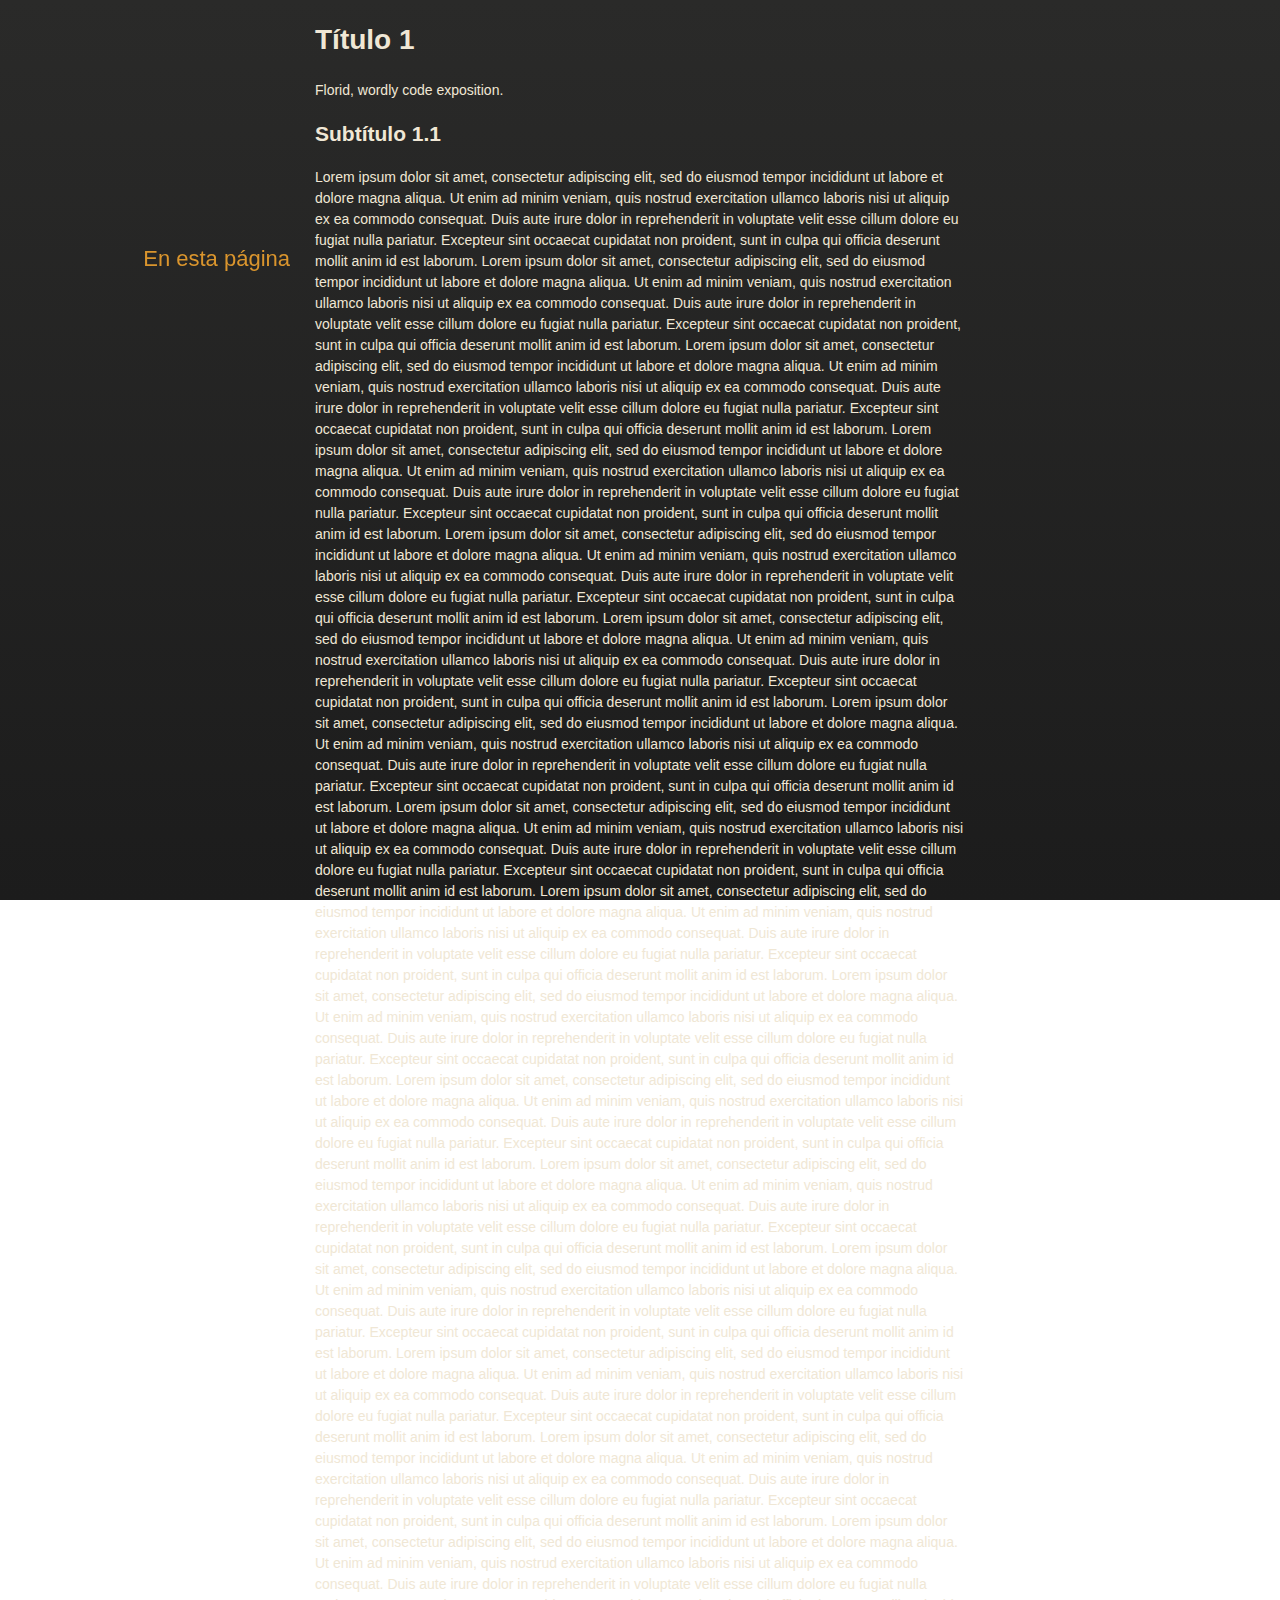
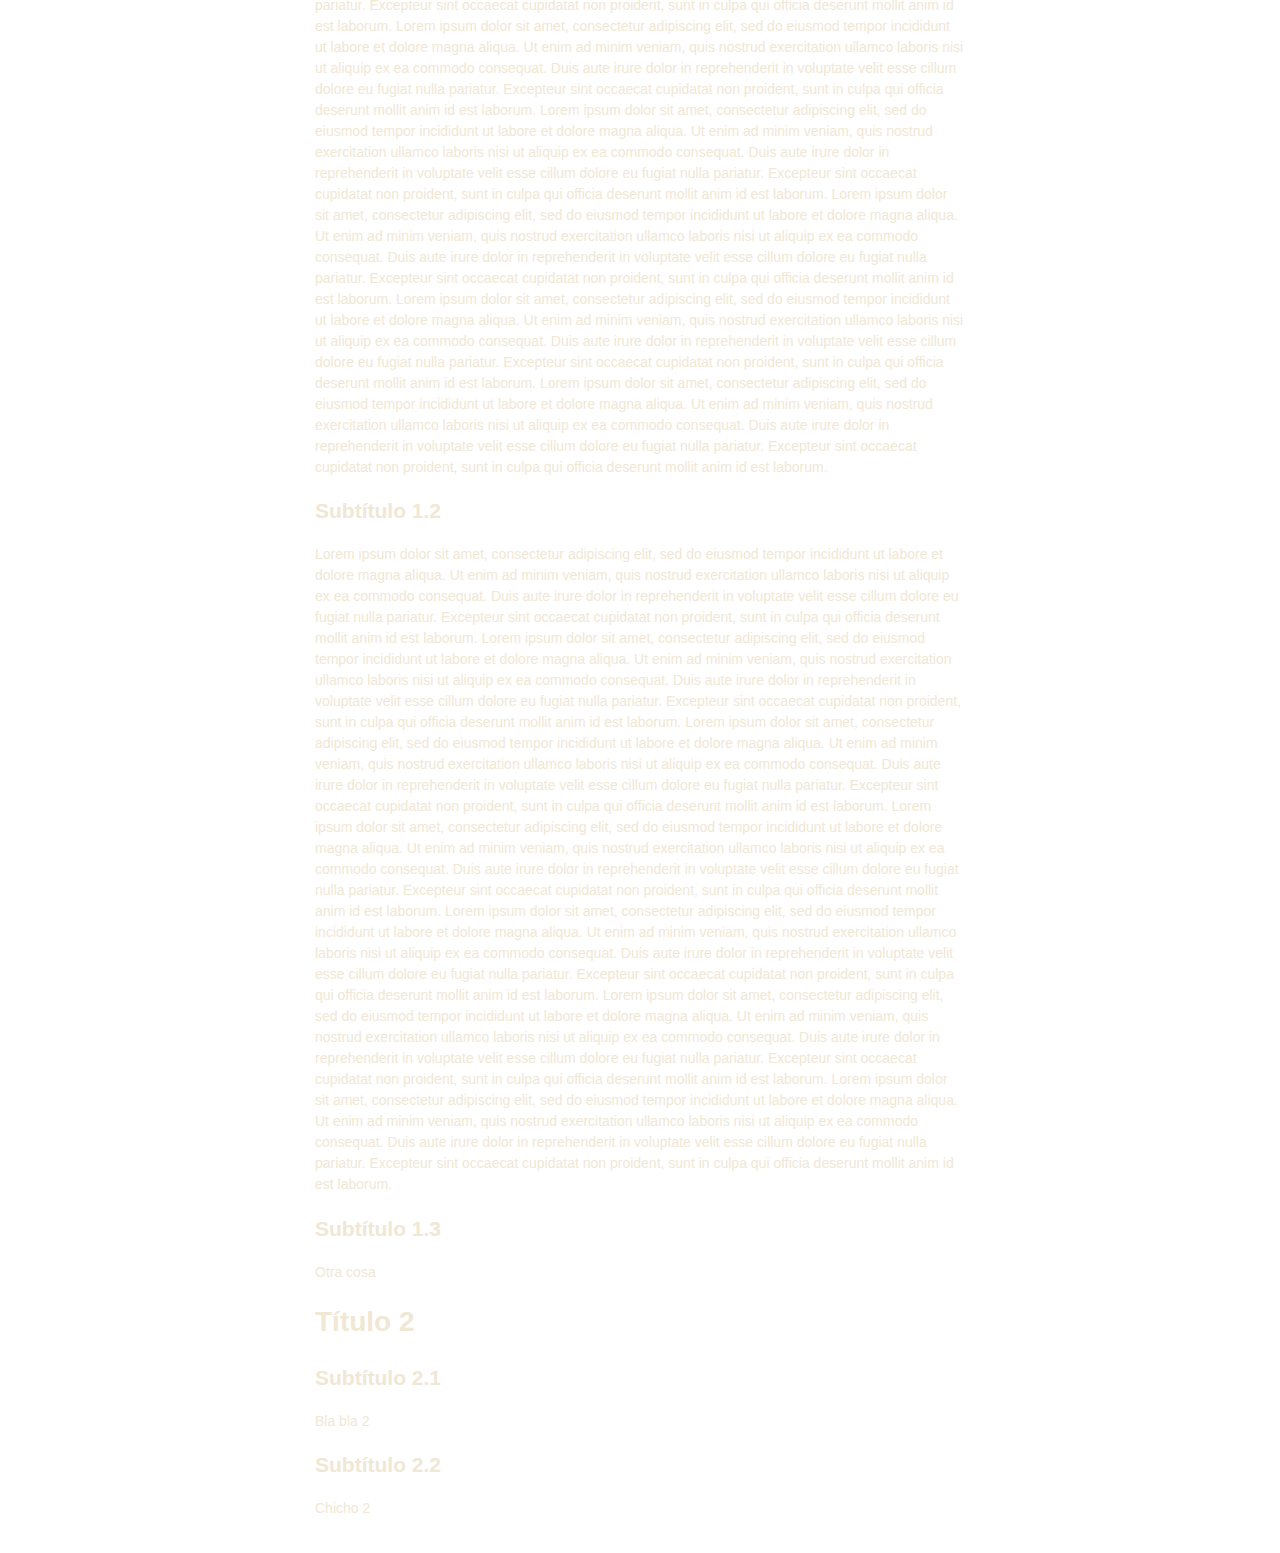
==== scripts/index.html @ 18145499 "page scripts" ====
<!DOCTYPE html>
<html>
  <link src="style.css" rel="stylesheet">
  <body>
    <div class="wrapper">
      <section>
        <link href="style.css" rel="stylesheet">
        <h1>Título 1</h1>
        <p>Florid, wordly code exposition.</p>
        <h2>Subtítulo 1.1</h2>
        <p>
          Lorem ipsum dolor sit amet, consectetur adipiscing elit, sed do eiusmod tempor incididunt ut labore et dolore magna aliqua. Ut enim ad minim veniam, quis nostrud exercitation ullamco laboris nisi ut aliquip ex ea commodo consequat. Duis aute irure dolor in reprehenderit in voluptate velit esse cillum dolore eu fugiat nulla pariatur. Excepteur sint occaecat cupidatat non proident, sunt in culpa qui officia deserunt mollit anim id est laborum.
          Lorem ipsum dolor sit amet, consectetur adipiscing elit, sed do eiusmod tempor incididunt ut labore et dolore magna aliqua. Ut enim ad minim veniam, quis nostrud exercitation ullamco laboris nisi ut aliquip ex ea commodo consequat. Duis aute irure dolor in reprehenderit in voluptate velit esse cillum dolore eu fugiat nulla pariatur. Excepteur sint occaecat cupidatat non proident, sunt in culpa qui officia deserunt mollit anim id est laborum.
          Lorem ipsum dolor sit amet, consectetur adipiscing elit, sed do eiusmod tempor incididunt ut labore et dolore magna aliqua. Ut enim ad minim veniam, quis nostrud exercitation ullamco laboris nisi ut aliquip ex ea commodo consequat. Duis aute irure dolor in reprehenderit in voluptate velit esse cillum dolore eu fugiat nulla pariatur. Excepteur sint occaecat cupidatat non proident, sunt in culpa qui officia deserunt mollit anim id est laborum.
          Lorem ipsum dolor sit amet, consectetur adipiscing elit, sed do eiusmod tempor incididunt ut labore et dolore magna aliqua. Ut enim ad minim veniam, quis nostrud exercitation ullamco laboris nisi ut aliquip ex ea commodo consequat. Duis aute irure dolor in reprehenderit in voluptate velit esse cillum dolore eu fugiat nulla pariatur. Excepteur sint occaecat cupidatat non proident, sunt in culpa qui officia deserunt mollit anim id est laborum.
          Lorem ipsum dolor sit amet, consectetur adipiscing elit, sed do eiusmod tempor incididunt ut labore et dolore magna aliqua. Ut enim ad minim veniam, quis nostrud exercitation ullamco laboris nisi ut aliquip ex ea commodo consequat. Duis aute irure dolor in reprehenderit in voluptate velit esse cillum dolore eu fugiat nulla pariatur. Excepteur sint occaecat cupidatat non proident, sunt in culpa qui officia deserunt mollit anim id est laborum.
          Lorem ipsum dolor sit amet, consectetur adipiscing elit, sed do eiusmod tempor incididunt ut labore et dolore magna aliqua. Ut enim ad minim veniam, quis nostrud exercitation ullamco laboris nisi ut aliquip ex ea commodo consequat. Duis aute irure dolor in reprehenderit in voluptate velit esse cillum dolore eu fugiat nulla pariatur. Excepteur sint occaecat cupidatat non proident, sunt in culpa qui officia deserunt mollit anim id est laborum.
          Lorem ipsum dolor sit amet, consectetur adipiscing elit, sed do eiusmod tempor incididunt ut labore et dolore magna aliqua. Ut enim ad minim veniam, quis nostrud exercitation ullamco laboris nisi ut aliquip ex ea commodo consequat. Duis aute irure dolor in reprehenderit in voluptate velit esse cillum dolore eu fugiat nulla pariatur. Excepteur sint occaecat cupidatat non proident, sunt in culpa qui officia deserunt mollit anim id est laborum.
          Lorem ipsum dolor sit amet, consectetur adipiscing elit, sed do eiusmod tempor incididunt ut labore et dolore magna aliqua. Ut enim ad minim veniam, quis nostrud exercitation ullamco laboris nisi ut aliquip ex ea commodo consequat. Duis aute irure dolor in reprehenderit in voluptate velit esse cillum dolore eu fugiat nulla pariatur. Excepteur sint occaecat cupidatat non proident, sunt in culpa qui officia deserunt mollit anim id est laborum.
          Lorem ipsum dolor sit amet, consectetur adipiscing elit, sed do eiusmod tempor incididunt ut labore et dolore magna aliqua. Ut enim ad minim veniam, quis nostrud exercitation ullamco laboris nisi ut aliquip ex ea commodo consequat. Duis aute irure dolor in reprehenderit in voluptate velit esse cillum dolore eu fugiat nulla pariatur. Excepteur sint occaecat cupidatat non proident, sunt in culpa qui officia deserunt mollit anim id est laborum.
          Lorem ipsum dolor sit amet, consectetur adipiscing elit, sed do eiusmod tempor incididunt ut labore et dolore magna aliqua. Ut enim ad minim veniam, quis nostrud exercitation ullamco laboris nisi ut aliquip ex ea commodo consequat. Duis aute irure dolor in reprehenderit in voluptate velit esse cillum dolore eu fugiat nulla pariatur. Excepteur sint occaecat cupidatat non proident, sunt in culpa qui officia deserunt mollit anim id est laborum.
          Lorem ipsum dolor sit amet, consectetur adipiscing elit, sed do eiusmod tempor incididunt ut labore et dolore magna aliqua. Ut enim ad minim veniam, quis nostrud exercitation ullamco laboris nisi ut aliquip ex ea commodo consequat. Duis aute irure dolor in reprehenderit in voluptate velit esse cillum dolore eu fugiat nulla pariatur. Excepteur sint occaecat cupidatat non proident, sunt in culpa qui officia deserunt mollit anim id est laborum.
          Lorem ipsum dolor sit amet, consectetur adipiscing elit, sed do eiusmod tempor incididunt ut labore et dolore magna aliqua. Ut enim ad minim veniam, quis nostrud exercitation ullamco laboris nisi ut aliquip ex ea commodo consequat. Duis aute irure dolor in reprehenderit in voluptate velit esse cillum dolore eu fugiat nulla pariatur. Excepteur sint occaecat cupidatat non proident, sunt in culpa qui officia deserunt mollit anim id est laborum.
          Lorem ipsum dolor sit amet, consectetur adipiscing elit, sed do eiusmod tempor incididunt ut labore et dolore magna aliqua. Ut enim ad minim veniam, quis nostrud exercitation ullamco laboris nisi ut aliquip ex ea commodo consequat. Duis aute irure dolor in reprehenderit in voluptate velit esse cillum dolore eu fugiat nulla pariatur. Excepteur sint occaecat cupidatat non proident, sunt in culpa qui officia deserunt mollit anim id est laborum.
          Lorem ipsum dolor sit amet, consectetur adipiscing elit, sed do eiusmod tempor incididunt ut labore et dolore magna aliqua. Ut enim ad minim veniam, quis nostrud exercitation ullamco laboris nisi ut aliquip ex ea commodo consequat. Duis aute irure dolor in reprehenderit in voluptate velit esse cillum dolore eu fugiat nulla pariatur. Excepteur sint occaecat cupidatat non proident, sunt in culpa qui officia deserunt mollit anim id est laborum.
          Lorem ipsum dolor sit amet, consectetur adipiscing elit, sed do eiusmod tempor incididunt ut labore et dolore magna aliqua. Ut enim ad minim veniam, quis nostrud exercitation ullamco laboris nisi ut aliquip ex ea commodo consequat. Duis aute irure dolor in reprehenderit in voluptate velit esse cillum dolore eu fugiat nulla pariatur. Excepteur sint occaecat cupidatat non proident, sunt in culpa qui officia deserunt mollit anim id est laborum.
          Lorem ipsum dolor sit amet, consectetur adipiscing elit, sed do eiusmod tempor incididunt ut labore et dolore magna aliqua. Ut enim ad minim veniam, quis nostrud exercitation ullamco laboris nisi ut aliquip ex ea commodo consequat. Duis aute irure dolor in reprehenderit in voluptate velit esse cillum dolore eu fugiat nulla pariatur. Excepteur sint occaecat cupidatat non proident, sunt in culpa qui officia deserunt mollit anim id est laborum.
          Lorem ipsum dolor sit amet, consectetur adipiscing elit, sed do eiusmod tempor incididunt ut labore et dolore magna aliqua. Ut enim ad minim veniam, quis nostrud exercitation ullamco laboris nisi ut aliquip ex ea commodo consequat. Duis aute irure dolor in reprehenderit in voluptate velit esse cillum dolore eu fugiat nulla pariatur. Excepteur sint occaecat cupidatat non proident, sunt in culpa qui officia deserunt mollit anim id est laborum.
          Lorem ipsum dolor sit amet, consectetur adipiscing elit, sed do eiusmod tempor incididunt ut labore et dolore magna aliqua. Ut enim ad minim veniam, quis nostrud exercitation ullamco laboris nisi ut aliquip ex ea commodo consequat. Duis aute irure dolor in reprehenderit in voluptate velit esse cillum dolore eu fugiat nulla pariatur. Excepteur sint occaecat cupidatat non proident, sunt in culpa qui officia deserunt mollit anim id est laborum.
          Lorem ipsum dolor sit amet, consectetur adipiscing elit, sed do eiusmod tempor incididunt ut labore et dolore magna aliqua. Ut enim ad minim veniam, quis nostrud exercitation ullamco laboris nisi ut aliquip ex ea commodo consequat. Duis aute irure dolor in reprehenderit in voluptate velit esse cillum dolore eu fugiat nulla pariatur. Excepteur sint occaecat cupidatat non proident, sunt in culpa qui officia deserunt mollit anim id est laborum.
          Lorem ipsum dolor sit amet, consectetur adipiscing elit, sed do eiusmod tempor incididunt ut labore et dolore magna aliqua. Ut enim ad minim veniam, quis nostrud exercitation ullamco laboris nisi ut aliquip ex ea commodo consequat. Duis aute irure dolor in reprehenderit in voluptate velit esse cillum dolore eu fugiat nulla pariatur. Excepteur sint occaecat cupidatat non proident, sunt in culpa qui officia deserunt mollit anim id est laborum.
          Lorem ipsum dolor sit amet, consectetur adipiscing elit, sed do eiusmod tempor incididunt ut labore et dolore magna aliqua. Ut enim ad minim veniam, quis nostrud exercitation ullamco laboris nisi ut aliquip ex ea commodo consequat. Duis aute irure dolor in reprehenderit in voluptate velit esse cillum dolore eu fugiat nulla pariatur. Excepteur sint occaecat cupidatat non proident, sunt in culpa qui officia deserunt mollit anim id est laborum.
        </p>
        <h2>Subtítulo 1.2</h2>
        <p>Lorem ipsum dolor sit amet, consectetur adipiscing elit, sed do eiusmod tempor incididunt ut labore et dolore magna aliqua. Ut enim ad minim veniam, quis nostrud exercitation ullamco laboris nisi ut aliquip ex ea commodo consequat. Duis aute irure dolor in reprehenderit in voluptate velit esse cillum dolore eu fugiat nulla pariatur. Excepteur sint occaecat cupidatat non proident, sunt in culpa qui officia deserunt mollit anim id est laborum.
          Lorem ipsum dolor sit amet, consectetur adipiscing elit, sed do eiusmod tempor incididunt ut labore et dolore magna aliqua. Ut enim ad minim veniam, quis nostrud exercitation ullamco laboris nisi ut aliquip ex ea commodo consequat. Duis aute irure dolor in reprehenderit in voluptate velit esse cillum dolore eu fugiat nulla pariatur. Excepteur sint occaecat cupidatat non proident, sunt in culpa qui officia deserunt mollit anim id est laborum.
          Lorem ipsum dolor sit amet, consectetur adipiscing elit, sed do eiusmod tempor incididunt ut labore et dolore magna aliqua. Ut enim ad minim veniam, quis nostrud exercitation ullamco laboris nisi ut aliquip ex ea commodo consequat. Duis aute irure dolor in reprehenderit in voluptate velit esse cillum dolore eu fugiat nulla pariatur. Excepteur sint occaecat cupidatat non proident, sunt in culpa qui officia deserunt mollit anim id est laborum.
          Lorem ipsum dolor sit amet, consectetur adipiscing elit, sed do eiusmod tempor incididunt ut labore et dolore magna aliqua. Ut enim ad minim veniam, quis nostrud exercitation ullamco laboris nisi ut aliquip ex ea commodo consequat. Duis aute irure dolor in reprehenderit in voluptate velit esse cillum dolore eu fugiat nulla pariatur. Excepteur sint occaecat cupidatat non proident, sunt in culpa qui officia deserunt mollit anim id est laborum.
          Lorem ipsum dolor sit amet, consectetur adipiscing elit, sed do eiusmod tempor incididunt ut labore et dolore magna aliqua. Ut enim ad minim veniam, quis nostrud exercitation ullamco laboris nisi ut aliquip ex ea commodo consequat. Duis aute irure dolor in reprehenderit in voluptate velit esse cillum dolore eu fugiat nulla pariatur. Excepteur sint occaecat cupidatat non proident, sunt in culpa qui officia deserunt mollit anim id est laborum.
          Lorem ipsum dolor sit amet, consectetur adipiscing elit, sed do eiusmod tempor incididunt ut labore et dolore magna aliqua. Ut enim ad minim veniam, quis nostrud exercitation ullamco laboris nisi ut aliquip ex ea commodo consequat. Duis aute irure dolor in reprehenderit in voluptate velit esse cillum dolore eu fugiat nulla pariatur. Excepteur sint occaecat cupidatat non proident, sunt in culpa qui officia deserunt mollit anim id est laborum.
          Lorem ipsum dolor sit amet, consectetur adipiscing elit, sed do eiusmod tempor incididunt ut labore et dolore magna aliqua. Ut enim ad minim veniam, quis nostrud exercitation ullamco laboris nisi ut aliquip ex ea commodo consequat. Duis aute irure dolor in reprehenderit in voluptate velit esse cillum dolore eu fugiat nulla pariatur. Excepteur sint occaecat cupidatat non proident, sunt in culpa qui officia deserunt mollit anim id est laborum.</p>
        <h2>Subtítulo 1.3</h2>
        <p>Otra cosa</p>
        <h1>Título 2</h1>
        <h2>Subtítulo 2.1</h2>
        <p>Bla bla 2</p>
        <h2>Subtítulo 2.2</h2>
        <p>Chicho 2</p>
      </section>
    </div>
  </body>
  <script src="main.js"></script>
  <script>
  </script>
</html>
---- scripts/style.css ----
body {
    padding: 0px 0 20px 0px;
    margin: 0px;
    font: 14px/1.5 "OpenSansRegular", "Helvetica Neue", Helvetica, Arial, sans-serif;
    color: #f0e7d5;
    font-weight: normal;
    background: #252525;
    background-attachment: fixed !important;
    background: linear-gradient(#2a2a29, #1c1c1c);
}
.wrapper {
    max-width: 650px;
    margin: 0 auto;
    position: relative;
    padding: 0 20px;
}
li {
    display: list-item;
    color: #f0e7d5;
}
li[class="tag-h1"] {
    font-size: 20px;
}
li[class="tag-h2"] {
    font-size: 14px;
}
nav {
    width: 230px;
    position: fixed;
    top: 220px;
    left: 50%;
    margin-left: -580px;
    text-align: right;
    font-size: 22px;
}
a:-webkit-any-link {
    color: inherit;
    cursor: pointer;
    text-decoration: none;
}
ul {
    list-style-type: none;
}
ul[class="this-page"]:not(li) {
    color: rgb(218, 149, 45);
}
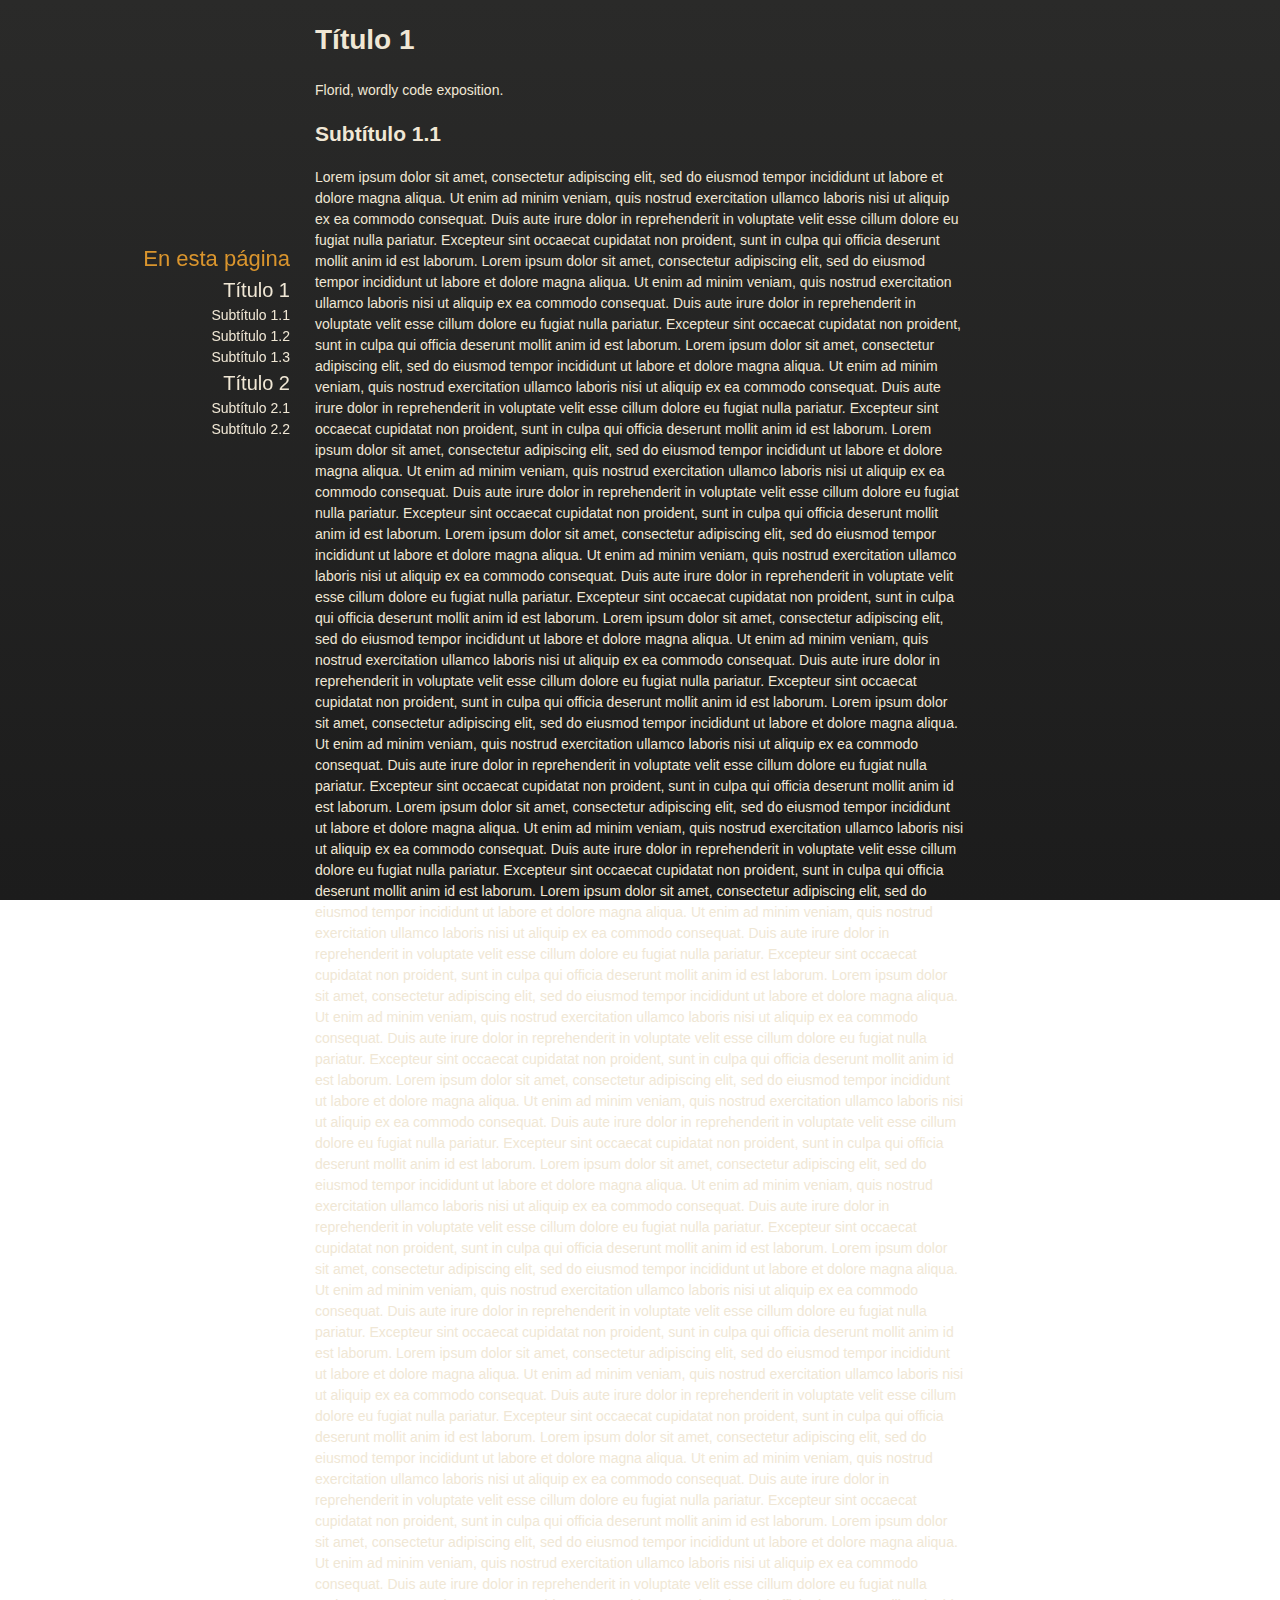
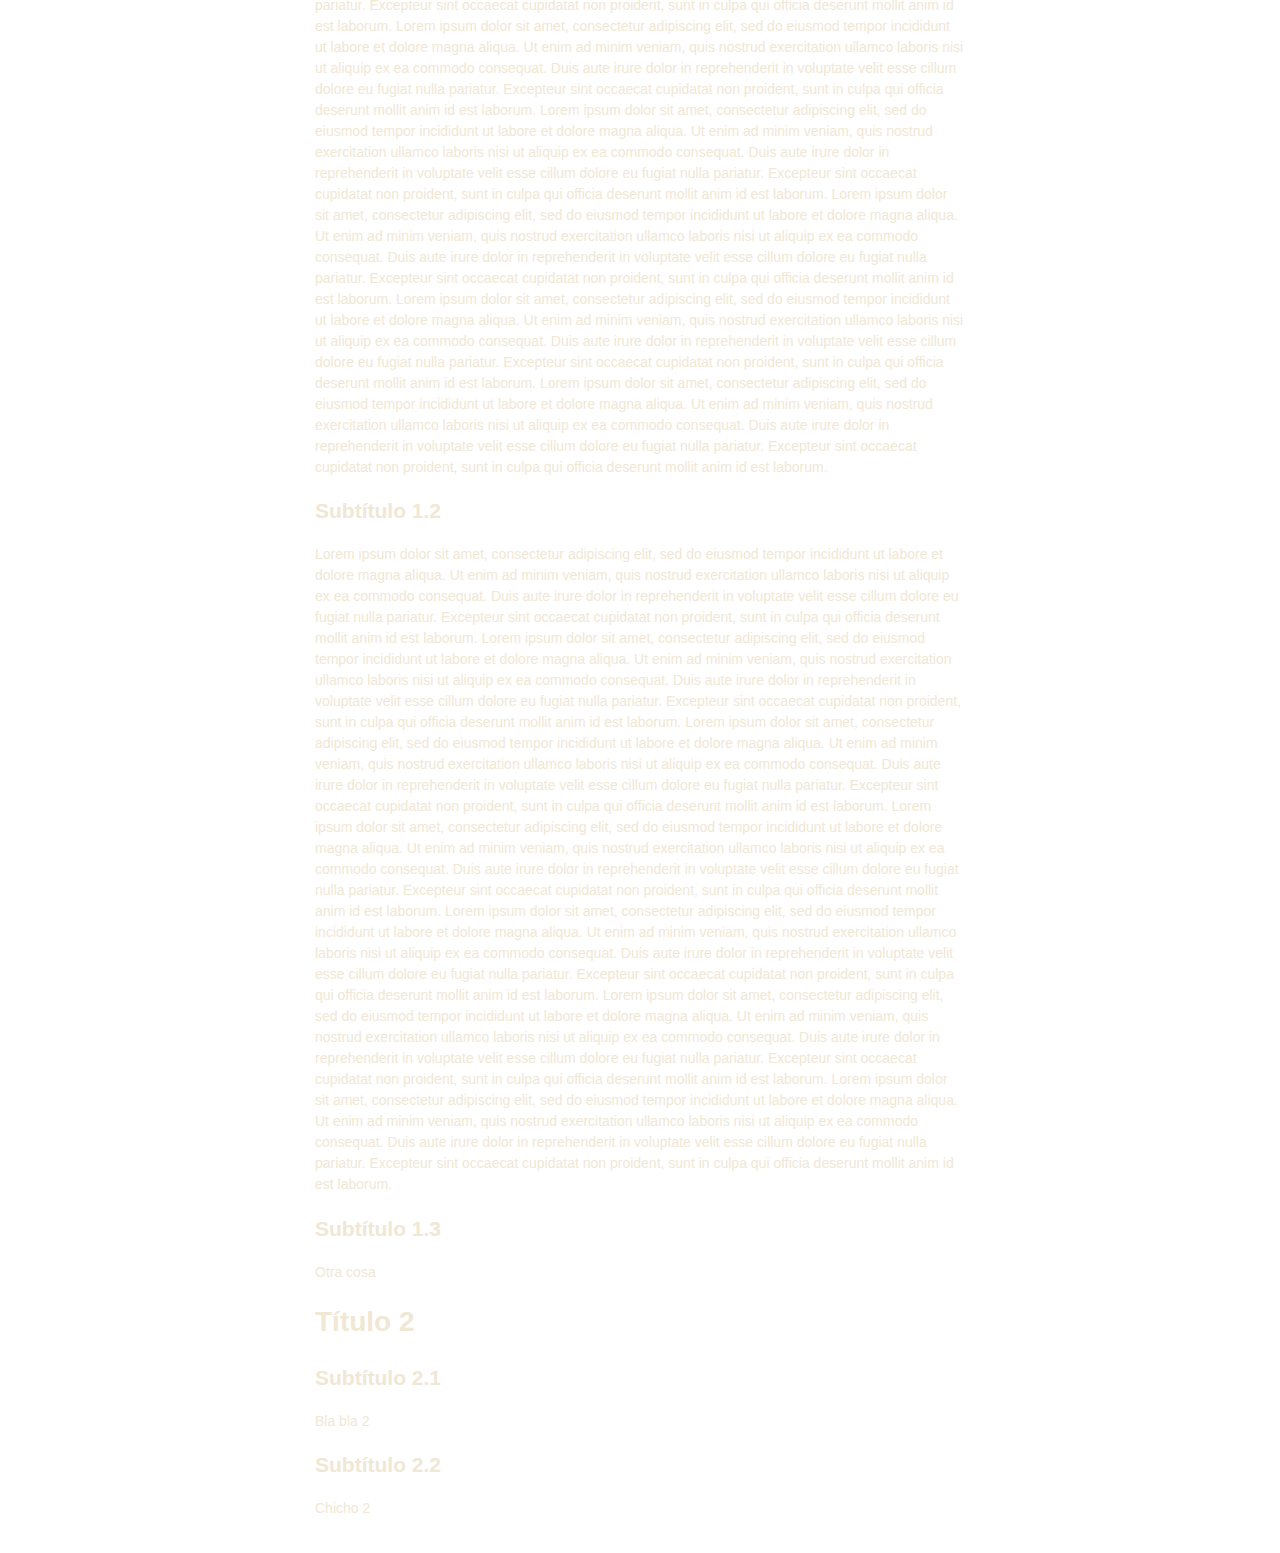
==== commit bc0cdb6a: "fix typo" ====
--- a/scripts/index.html
+++ b/scripts/index.html
@@ -50,6 +50,4 @@
     </div>
   </body>
   <script src="main.js"></script>
-  <script>
-  </script>
 </html>
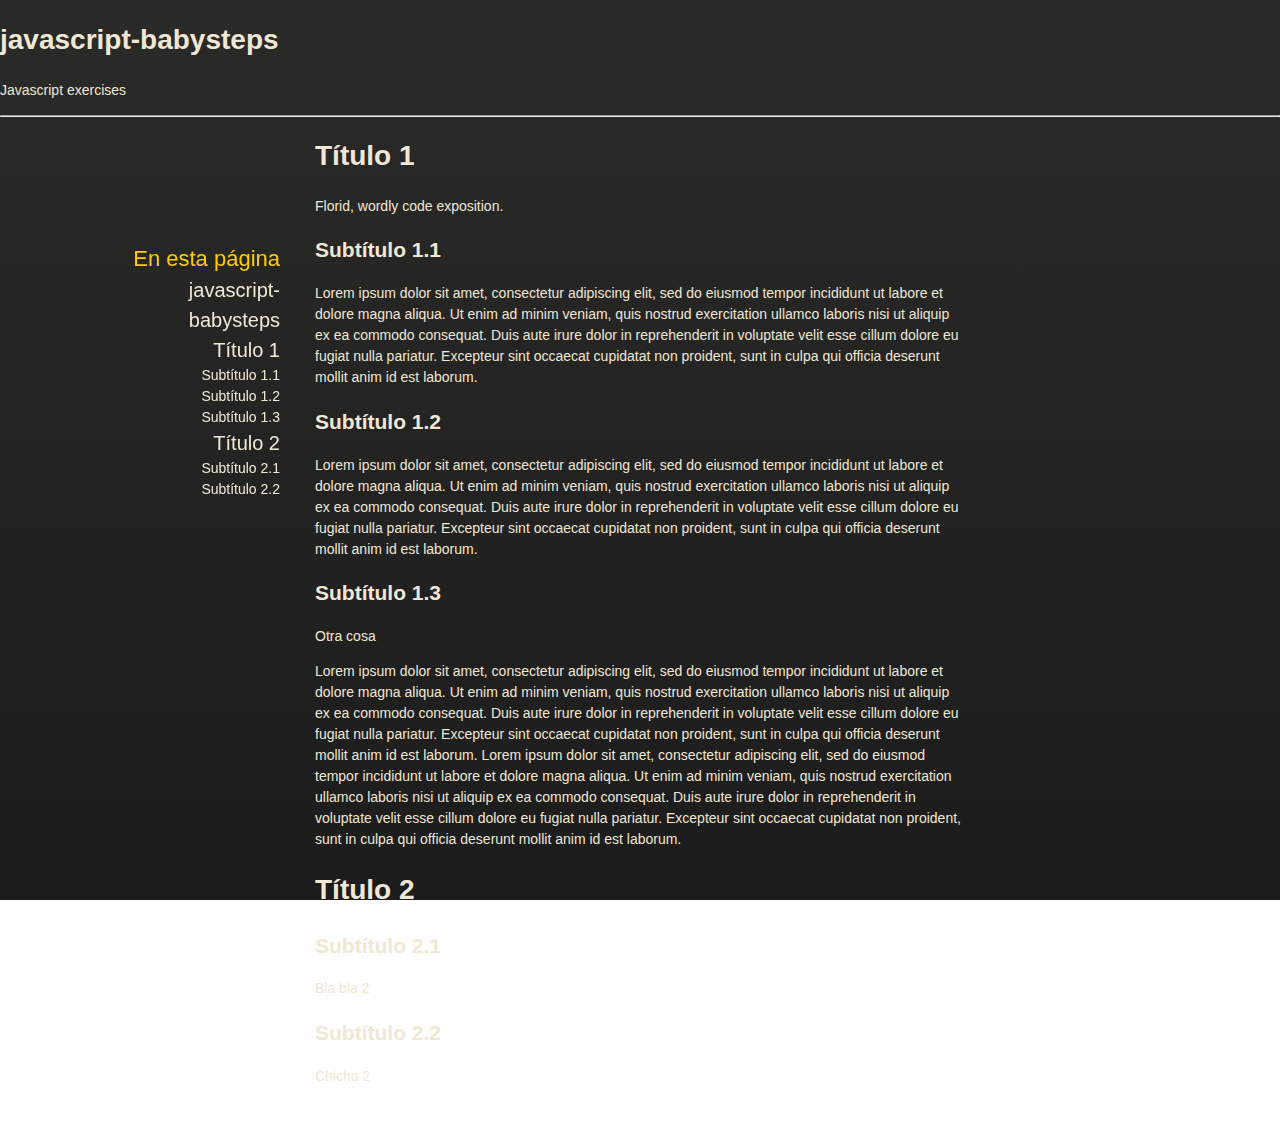
==== commit a141ea9a: "change files to show" ====
--- a/scripts/index.html
+++ b/scripts/index.html
@@ -2,6 +2,11 @@
 <html>
   <link src="style.css" rel="stylesheet">
   <body>
+    <div id="title">
+          
+      <h1 id="javascript-babysteps">javascript-babysteps</h1><p>Javascript exercises</p>
+      <hr>
+    </div>
     <div class="wrapper">
       <section>
         <link href="style.css" rel="stylesheet">
@@ -10,37 +15,13 @@
         <h2>Subtítulo 1.1</h2>
         <p>
           Lorem ipsum dolor sit amet, consectetur adipiscing elit, sed do eiusmod tempor incididunt ut labore et dolore magna aliqua. Ut enim ad minim veniam, quis nostrud exercitation ullamco laboris nisi ut aliquip ex ea commodo consequat. Duis aute irure dolor in reprehenderit in voluptate velit esse cillum dolore eu fugiat nulla pariatur. Excepteur sint occaecat cupidatat non proident, sunt in culpa qui officia deserunt mollit anim id est laborum.
-          Lorem ipsum dolor sit amet, consectetur adipiscing elit, sed do eiusmod tempor incididunt ut labore et dolore magna aliqua. Ut enim ad minim veniam, quis nostrud exercitation ullamco laboris nisi ut aliquip ex ea commodo consequat. Duis aute irure dolor in reprehenderit in voluptate velit esse cillum dolore eu fugiat nulla pariatur. Excepteur sint occaecat cupidatat non proident, sunt in culpa qui officia deserunt mollit anim id est laborum.
-          Lorem ipsum dolor sit amet, consectetur adipiscing elit, sed do eiusmod tempor incididunt ut labore et dolore magna aliqua. Ut enim ad minim veniam, quis nostrud exercitation ullamco laboris nisi ut aliquip ex ea commodo consequat. Duis aute irure dolor in reprehenderit in voluptate velit esse cillum dolore eu fugiat nulla pariatur. Excepteur sint occaecat cupidatat non proident, sunt in culpa qui officia deserunt mollit anim id est laborum.
-          Lorem ipsum dolor sit amet, consectetur adipiscing elit, sed do eiusmod tempor incididunt ut labore et dolore magna aliqua. Ut enim ad minim veniam, quis nostrud exercitation ullamco laboris nisi ut aliquip ex ea commodo consequat. Duis aute irure dolor in reprehenderit in voluptate velit esse cillum dolore eu fugiat nulla pariatur. Excepteur sint occaecat cupidatat non proident, sunt in culpa qui officia deserunt mollit anim id est laborum.
-          Lorem ipsum dolor sit amet, consectetur adipiscing elit, sed do eiusmod tempor incididunt ut labore et dolore magna aliqua. Ut enim ad minim veniam, quis nostrud exercitation ullamco laboris nisi ut aliquip ex ea commodo consequat. Duis aute irure dolor in reprehenderit in voluptate velit esse cillum dolore eu fugiat nulla pariatur. Excepteur sint occaecat cupidatat non proident, sunt in culpa qui officia deserunt mollit anim id est laborum.
-          Lorem ipsum dolor sit amet, consectetur adipiscing elit, sed do eiusmod tempor incididunt ut labore et dolore magna aliqua. Ut enim ad minim veniam, quis nostrud exercitation ullamco laboris nisi ut aliquip ex ea commodo consequat. Duis aute irure dolor in reprehenderit in voluptate velit esse cillum dolore eu fugiat nulla pariatur. Excepteur sint occaecat cupidatat non proident, sunt in culpa qui officia deserunt mollit anim id est laborum.
-          Lorem ipsum dolor sit amet, consectetur adipiscing elit, sed do eiusmod tempor incididunt ut labore et dolore magna aliqua. Ut enim ad minim veniam, quis nostrud exercitation ullamco laboris nisi ut aliquip ex ea commodo consequat. Duis aute irure dolor in reprehenderit in voluptate velit esse cillum dolore eu fugiat nulla pariatur. Excepteur sint occaecat cupidatat non proident, sunt in culpa qui officia deserunt mollit anim id est laborum.
-          Lorem ipsum dolor sit amet, consectetur adipiscing elit, sed do eiusmod tempor incididunt ut labore et dolore magna aliqua. Ut enim ad minim veniam, quis nostrud exercitation ullamco laboris nisi ut aliquip ex ea commodo consequat. Duis aute irure dolor in reprehenderit in voluptate velit esse cillum dolore eu fugiat nulla pariatur. Excepteur sint occaecat cupidatat non proident, sunt in culpa qui officia deserunt mollit anim id est laborum.
-          Lorem ipsum dolor sit amet, consectetur adipiscing elit, sed do eiusmod tempor incididunt ut labore et dolore magna aliqua. Ut enim ad minim veniam, quis nostrud exercitation ullamco laboris nisi ut aliquip ex ea commodo consequat. Duis aute irure dolor in reprehenderit in voluptate velit esse cillum dolore eu fugiat nulla pariatur. Excepteur sint occaecat cupidatat non proident, sunt in culpa qui officia deserunt mollit anim id est laborum.
-          Lorem ipsum dolor sit amet, consectetur adipiscing elit, sed do eiusmod tempor incididunt ut labore et dolore magna aliqua. Ut enim ad minim veniam, quis nostrud exercitation ullamco laboris nisi ut aliquip ex ea commodo consequat. Duis aute irure dolor in reprehenderit in voluptate velit esse cillum dolore eu fugiat nulla pariatur. Excepteur sint occaecat cupidatat non proident, sunt in culpa qui officia deserunt mollit anim id est laborum.
-          Lorem ipsum dolor sit amet, consectetur adipiscing elit, sed do eiusmod tempor incididunt ut labore et dolore magna aliqua. Ut enim ad minim veniam, quis nostrud exercitation ullamco laboris nisi ut aliquip ex ea commodo consequat. Duis aute irure dolor in reprehenderit in voluptate velit esse cillum dolore eu fugiat nulla pariatur. Excepteur sint occaecat cupidatat non proident, sunt in culpa qui officia deserunt mollit anim id est laborum.
-          Lorem ipsum dolor sit amet, consectetur adipiscing elit, sed do eiusmod tempor incididunt ut labore et dolore magna aliqua. Ut enim ad minim veniam, quis nostrud exercitation ullamco laboris nisi ut aliquip ex ea commodo consequat. Duis aute irure dolor in reprehenderit in voluptate velit esse cillum dolore eu fugiat nulla pariatur. Excepteur sint occaecat cupidatat non proident, sunt in culpa qui officia deserunt mollit anim id est laborum.
-          Lorem ipsum dolor sit amet, consectetur adipiscing elit, sed do eiusmod tempor incididunt ut labore et dolore magna aliqua. Ut enim ad minim veniam, quis nostrud exercitation ullamco laboris nisi ut aliquip ex ea commodo consequat. Duis aute irure dolor in reprehenderit in voluptate velit esse cillum dolore eu fugiat nulla pariatur. Excepteur sint occaecat cupidatat non proident, sunt in culpa qui officia deserunt mollit anim id est laborum.
-          Lorem ipsum dolor sit amet, consectetur adipiscing elit, sed do eiusmod tempor incididunt ut labore et dolore magna aliqua. Ut enim ad minim veniam, quis nostrud exercitation ullamco laboris nisi ut aliquip ex ea commodo consequat. Duis aute irure dolor in reprehenderit in voluptate velit esse cillum dolore eu fugiat nulla pariatur. Excepteur sint occaecat cupidatat non proident, sunt in culpa qui officia deserunt mollit anim id est laborum.
-          Lorem ipsum dolor sit amet, consectetur adipiscing elit, sed do eiusmod tempor incididunt ut labore et dolore magna aliqua. Ut enim ad minim veniam, quis nostrud exercitation ullamco laboris nisi ut aliquip ex ea commodo consequat. Duis aute irure dolor in reprehenderit in voluptate velit esse cillum dolore eu fugiat nulla pariatur. Excepteur sint occaecat cupidatat non proident, sunt in culpa qui officia deserunt mollit anim id est laborum.
-          Lorem ipsum dolor sit amet, consectetur adipiscing elit, sed do eiusmod tempor incididunt ut labore et dolore magna aliqua. Ut enim ad minim veniam, quis nostrud exercitation ullamco laboris nisi ut aliquip ex ea commodo consequat. Duis aute irure dolor in reprehenderit in voluptate velit esse cillum dolore eu fugiat nulla pariatur. Excepteur sint occaecat cupidatat non proident, sunt in culpa qui officia deserunt mollit anim id est laborum.
-          Lorem ipsum dolor sit amet, consectetur adipiscing elit, sed do eiusmod tempor incididunt ut labore et dolore magna aliqua. Ut enim ad minim veniam, quis nostrud exercitation ullamco laboris nisi ut aliquip ex ea commodo consequat. Duis aute irure dolor in reprehenderit in voluptate velit esse cillum dolore eu fugiat nulla pariatur. Excepteur sint occaecat cupidatat non proident, sunt in culpa qui officia deserunt mollit anim id est laborum.
-          Lorem ipsum dolor sit amet, consectetur adipiscing elit, sed do eiusmod tempor incididunt ut labore et dolore magna aliqua. Ut enim ad minim veniam, quis nostrud exercitation ullamco laboris nisi ut aliquip ex ea commodo consequat. Duis aute irure dolor in reprehenderit in voluptate velit esse cillum dolore eu fugiat nulla pariatur. Excepteur sint occaecat cupidatat non proident, sunt in culpa qui officia deserunt mollit anim id est laborum.
-          Lorem ipsum dolor sit amet, consectetur adipiscing elit, sed do eiusmod tempor incididunt ut labore et dolore magna aliqua. Ut enim ad minim veniam, quis nostrud exercitation ullamco laboris nisi ut aliquip ex ea commodo consequat. Duis aute irure dolor in reprehenderit in voluptate velit esse cillum dolore eu fugiat nulla pariatur. Excepteur sint occaecat cupidatat non proident, sunt in culpa qui officia deserunt mollit anim id est laborum.
-          Lorem ipsum dolor sit amet, consectetur adipiscing elit, sed do eiusmod tempor incididunt ut labore et dolore magna aliqua. Ut enim ad minim veniam, quis nostrud exercitation ullamco laboris nisi ut aliquip ex ea commodo consequat. Duis aute irure dolor in reprehenderit in voluptate velit esse cillum dolore eu fugiat nulla pariatur. Excepteur sint occaecat cupidatat non proident, sunt in culpa qui officia deserunt mollit anim id est laborum.
-          Lorem ipsum dolor sit amet, consectetur adipiscing elit, sed do eiusmod tempor incididunt ut labore et dolore magna aliqua. Ut enim ad minim veniam, quis nostrud exercitation ullamco laboris nisi ut aliquip ex ea commodo consequat. Duis aute irure dolor in reprehenderit in voluptate velit esse cillum dolore eu fugiat nulla pariatur. Excepteur sint occaecat cupidatat non proident, sunt in culpa qui officia deserunt mollit anim id est laborum.
         </p>
         <h2>Subtítulo 1.2</h2>
         <p>Lorem ipsum dolor sit amet, consectetur adipiscing elit, sed do eiusmod tempor incididunt ut labore et dolore magna aliqua. Ut enim ad minim veniam, quis nostrud exercitation ullamco laboris nisi ut aliquip ex ea commodo consequat. Duis aute irure dolor in reprehenderit in voluptate velit esse cillum dolore eu fugiat nulla pariatur. Excepteur sint occaecat cupidatat non proident, sunt in culpa qui officia deserunt mollit anim id est laborum.
-          Lorem ipsum dolor sit amet, consectetur adipiscing elit, sed do eiusmod tempor incididunt ut labore et dolore magna aliqua. Ut enim ad minim veniam, quis nostrud exercitation ullamco laboris nisi ut aliquip ex ea commodo consequat. Duis aute irure dolor in reprehenderit in voluptate velit esse cillum dolore eu fugiat nulla pariatur. Excepteur sint occaecat cupidatat non proident, sunt in culpa qui officia deserunt mollit anim id est laborum.
-          Lorem ipsum dolor sit amet, consectetur adipiscing elit, sed do eiusmod tempor incididunt ut labore et dolore magna aliqua. Ut enim ad minim veniam, quis nostrud exercitation ullamco laboris nisi ut aliquip ex ea commodo consequat. Duis aute irure dolor in reprehenderit in voluptate velit esse cillum dolore eu fugiat nulla pariatur. Excepteur sint occaecat cupidatat non proident, sunt in culpa qui officia deserunt mollit anim id est laborum.
-          Lorem ipsum dolor sit amet, consectetur adipiscing elit, sed do eiusmod tempor incididunt ut labore et dolore magna aliqua. Ut enim ad minim veniam, quis nostrud exercitation ullamco laboris nisi ut aliquip ex ea commodo consequat. Duis aute irure dolor in reprehenderit in voluptate velit esse cillum dolore eu fugiat nulla pariatur. Excepteur sint occaecat cupidatat non proident, sunt in culpa qui officia deserunt mollit anim id est laborum.
-          Lorem ipsum dolor sit amet, consectetur adipiscing elit, sed do eiusmod tempor incididunt ut labore et dolore magna aliqua. Ut enim ad minim veniam, quis nostrud exercitation ullamco laboris nisi ut aliquip ex ea commodo consequat. Duis aute irure dolor in reprehenderit in voluptate velit esse cillum dolore eu fugiat nulla pariatur. Excepteur sint occaecat cupidatat non proident, sunt in culpa qui officia deserunt mollit anim id est laborum.
-          Lorem ipsum dolor sit amet, consectetur adipiscing elit, sed do eiusmod tempor incididunt ut labore et dolore magna aliqua. Ut enim ad minim veniam, quis nostrud exercitation ullamco laboris nisi ut aliquip ex ea commodo consequat. Duis aute irure dolor in reprehenderit in voluptate velit esse cillum dolore eu fugiat nulla pariatur. Excepteur sint occaecat cupidatat non proident, sunt in culpa qui officia deserunt mollit anim id est laborum.
-          Lorem ipsum dolor sit amet, consectetur adipiscing elit, sed do eiusmod tempor incididunt ut labore et dolore magna aliqua. Ut enim ad minim veniam, quis nostrud exercitation ullamco laboris nisi ut aliquip ex ea commodo consequat. Duis aute irure dolor in reprehenderit in voluptate velit esse cillum dolore eu fugiat nulla pariatur. Excepteur sint occaecat cupidatat non proident, sunt in culpa qui officia deserunt mollit anim id est laborum.</p>
         <h2>Subtítulo 1.3</h2>
         <p>Otra cosa</p>
+        Lorem ipsum dolor sit amet, consectetur adipiscing elit, sed do eiusmod tempor incididunt ut labore et dolore magna aliqua. Ut enim ad minim veniam, quis nostrud exercitation ullamco laboris nisi ut aliquip ex ea commodo consequat. Duis aute irure dolor in reprehenderit in voluptate velit esse cillum dolore eu fugiat nulla pariatur. Excepteur sint occaecat cupidatat non proident, sunt in culpa qui officia deserunt mollit anim id est laborum.
+        Lorem ipsum dolor sit amet, consectetur adipiscing elit, sed do eiusmod tempor incididunt ut labore et dolore magna aliqua. Ut enim ad minim veniam, quis nostrud exercitation ullamco laboris nisi ut aliquip ex ea commodo consequat. Duis aute irure dolor in reprehenderit in voluptate velit esse cillum dolore eu fugiat nulla pariatur. Excepteur sint occaecat cupidatat non proident, sunt in culpa qui officia deserunt mollit anim id est laborum.
         <h1>Título 2</h1>
         <h2>Subtítulo 2.1</h2>
         <p>Bla bla 2</p>
--- a/scripts/style.css
+++ b/scripts/style.css
@@ -34,13 +34,29 @@
     font-size: 22px;
 }
 a:-webkit-any-link {
-    color: inherit;
+    color: #f0e7d5;
     cursor: pointer;
     text-decoration: none;
+}
+a:hover {
+    color: #ffcc00;
 }
 ul {
     list-style-type: none;
 }
 ul[class="this-page"]:not(li) {
-    color: rgb(218, 149, 45);
+    color: #ffcc00;
+    height: 300px;
+    overflow: auto;
+    padding-right: 10px;
 }
+::-webkit-scrollbar{
+    width: 8px;
+}
+::-webkit-scrollbar-track{
+    background-color:  #252525;
+}
+::-webkit-scrollbar-thumb {
+    box-shadow: inset 0 0 6px rgb(218, 149, 45);
+    border-radius: 8px;
+}
